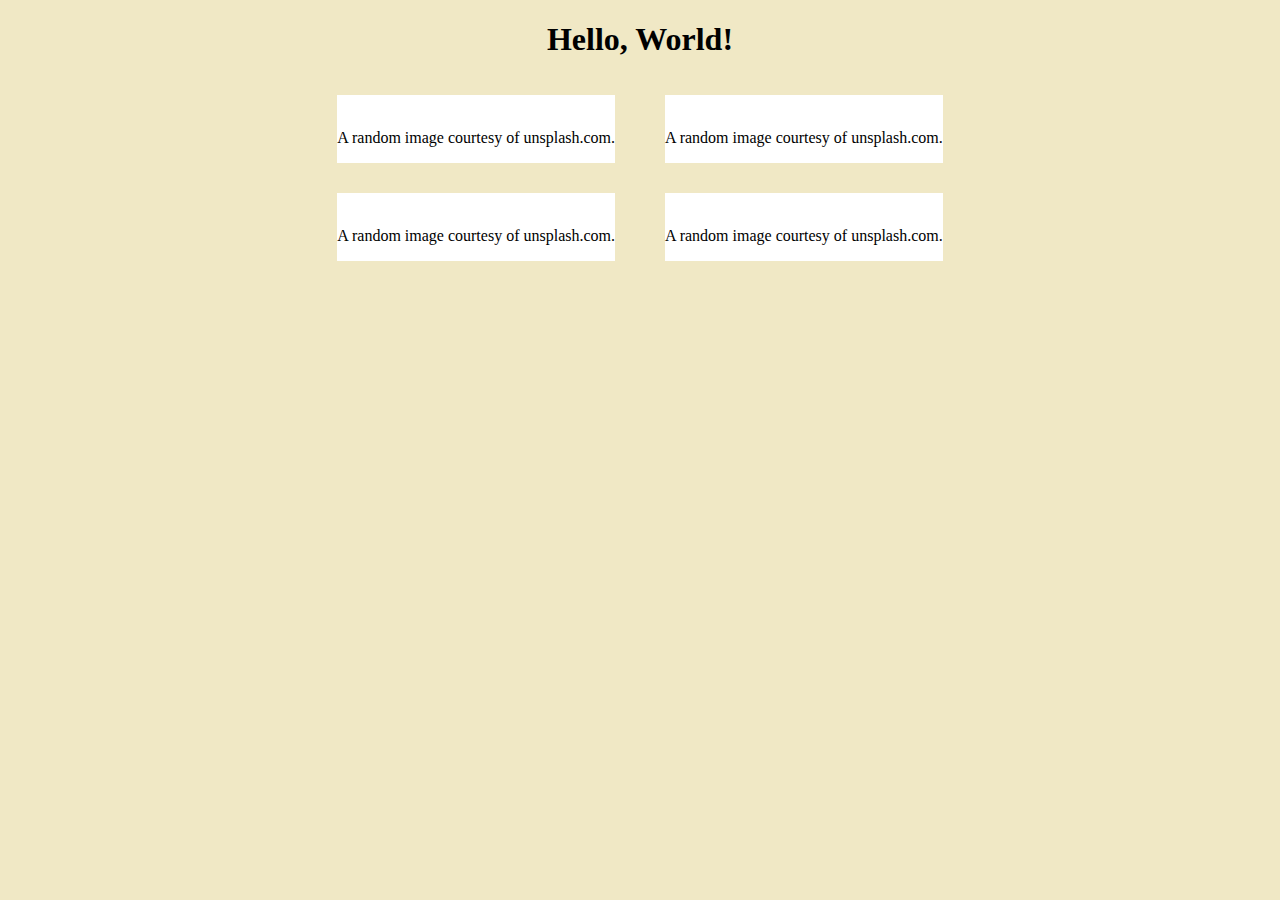
==== index.html @ b88d7766 "upload website" ====
<!DOCTYPE html>
<html>
  <head>
    <title>My webpage!</title>
    <link rel="stylesheet" href="styles/styles.css" />
    <script async src="./javascript/index.js"></script>
  </head>
  <body>
    <h1>Hello, World!</h1>
    <h4 id='date'></h4>

    <div class="image-section">
      <div class="section-style">
        <img src="https://source.unsplash.com/random/400x200" alt="" />
        <p>A random image courtesy of unsplash.com.</p>
      </div>

      <div class="section-style">
        <img src="https://source.unsplash.com/random/400x200" alt="" />
        <p>A random image courtesy of unsplash.com.</p>
      </div>
    </div>

    <div class="image-section">
      <div class="section-style">
        <img src="https://source.unsplash.com/random/400x200" alt="" />
        <p>A random image courtesy of unsplash.com.</p>
      </div>

      <div class="section-style">
        <img src="https://source.unsplash.com/random/400x200" alt="" />
        <p>A random image courtesy of unsplash.com.</p>
      </div>
    </div>
  </body>
</html>
---- styles/styles.css ----
body {
  text-align: center;
  background-color: #f0e8c5;
}

div {
  margin-top: 15px;
}

.image-section {
  display: flex;
  justify-content: center;
}

.section-style {
  margin-right: 25px;
  margin-left: 25px;
  background-color: white;
}
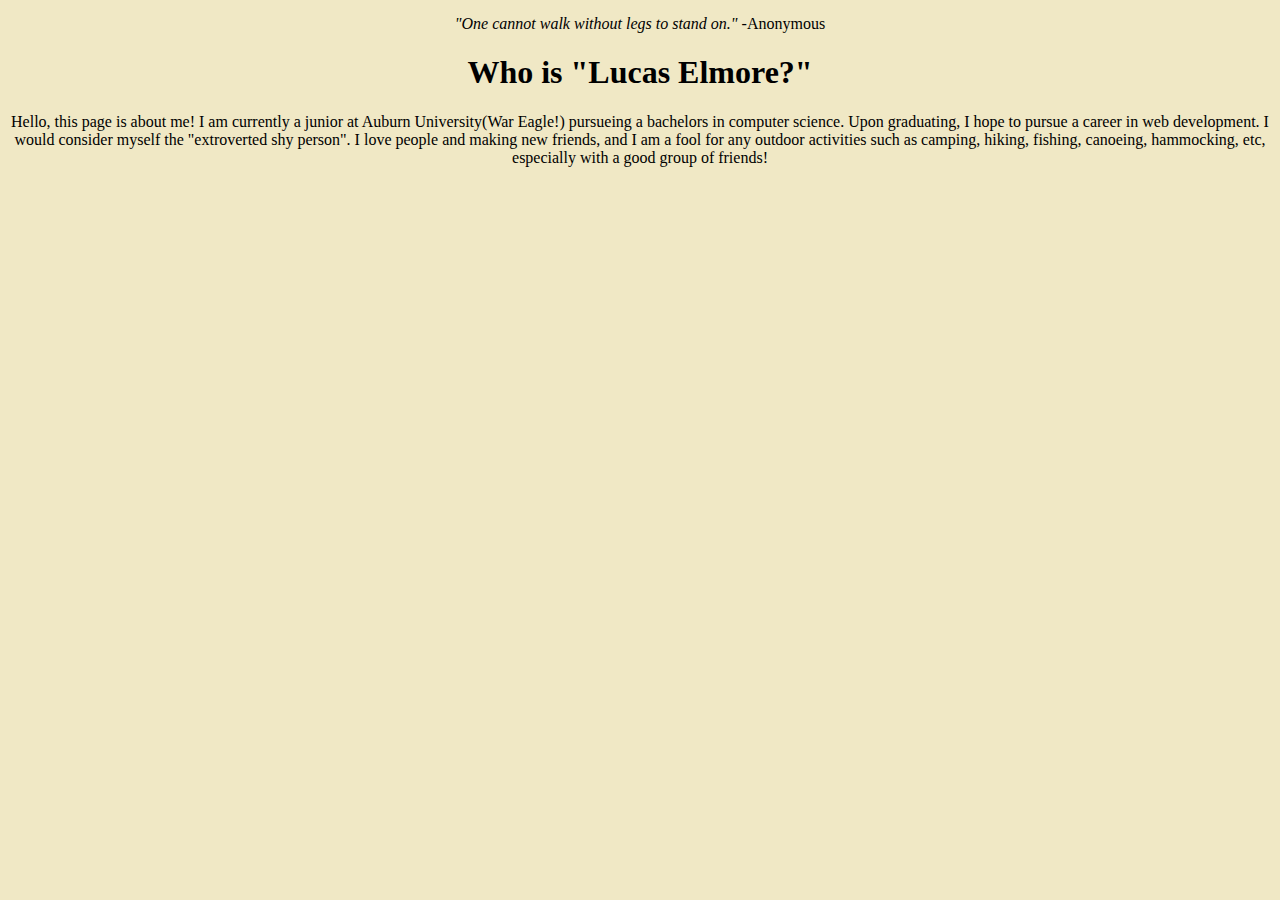
==== commit 561fdff3: "Add files via upload" ====
--- a/index.html
+++ b/index.html
@@ -1,36 +1,32 @@
-<!DOCTYPE html>
-<html>
-  <head>
-    <title>My webpage!</title>
-    <link rel="stylesheet" href="styles/styles.css" />
-    <script async src="./javascript/index.js"></script>
-  </head>
-  <body>
-    <h1>Hello, World!</h1>
-    <h4 id='date'></h4>
-
-    <div class="image-section">
-      <div class="section-style">
-        <img src="https://source.unsplash.com/random/400x200" alt="" />
-        <p>A random image courtesy of unsplash.com.</p>
-      </div>
-
-      <div class="section-style">
-        <img src="https://source.unsplash.com/random/400x200" alt="" />
-        <p>A random image courtesy of unsplash.com.</p>
-      </div>
-    </div>
-
-    <div class="image-section">
-      <div class="section-style">
-        <img src="https://source.unsplash.com/random/400x200" alt="" />
-        <p>A random image courtesy of unsplash.com.</p>
-      </div>
-
-      <div class="section-style">
-        <img src="https://source.unsplash.com/random/400x200" alt="" />
-        <p>A random image courtesy of unsplash.com.</p>
-      </div>
-    </div>
-  </body>
-</html>
+<!DOCTYPE html>
+<html lang="en">
+<head>
+    <meta charset="UTF-8">
+    <meta name="viewport" content="width=device-width, initial-scale=1.0">
+    <meta http-equiv="X-UA-Compatible" content="ie=edge">
+    <title>My Website</title>
+    <link rel="stylesheet" href="../styles/styles.css">
+    <link href="https://fonts.googleapis.com/css?family=Montserrat:100" rel="stylesheet">
+    <link href="https://fonts.googleapis.com/css?family=Nunito+Sans" rel="stylesheet"> 
+    <link href="https://fonts.googleapis.com/css?family=Source+Sans+Pro" rel="stylesheet">
+</head>
+<body>
+    <div class="container">
+        <header>
+            <div class="quote">
+                <em>"One cannot walk without legs to stand on." </em> -Anonymous <br>
+            </div>
+            <h1>Who is "Lucas Elmore?"</h1>
+        </header>
+   
+        <div class="box-1">
+            <p>Hello, this page is about me! I am currently a junior at Auburn University(War Eagle!) pursueing 
+                a bachelors in computer science. Upon graduating, I hope to pursue a career in web development.
+                I would consider myself the "extroverted shy person". I love people and making new friends, and 
+                I am a fool for any outdoor activities such as camping, hiking, fishing, canoeing, hammocking, etc,
+                especially with a good group of friends!
+            </p>
+        </div>
+    </div>
+</body>
+</html>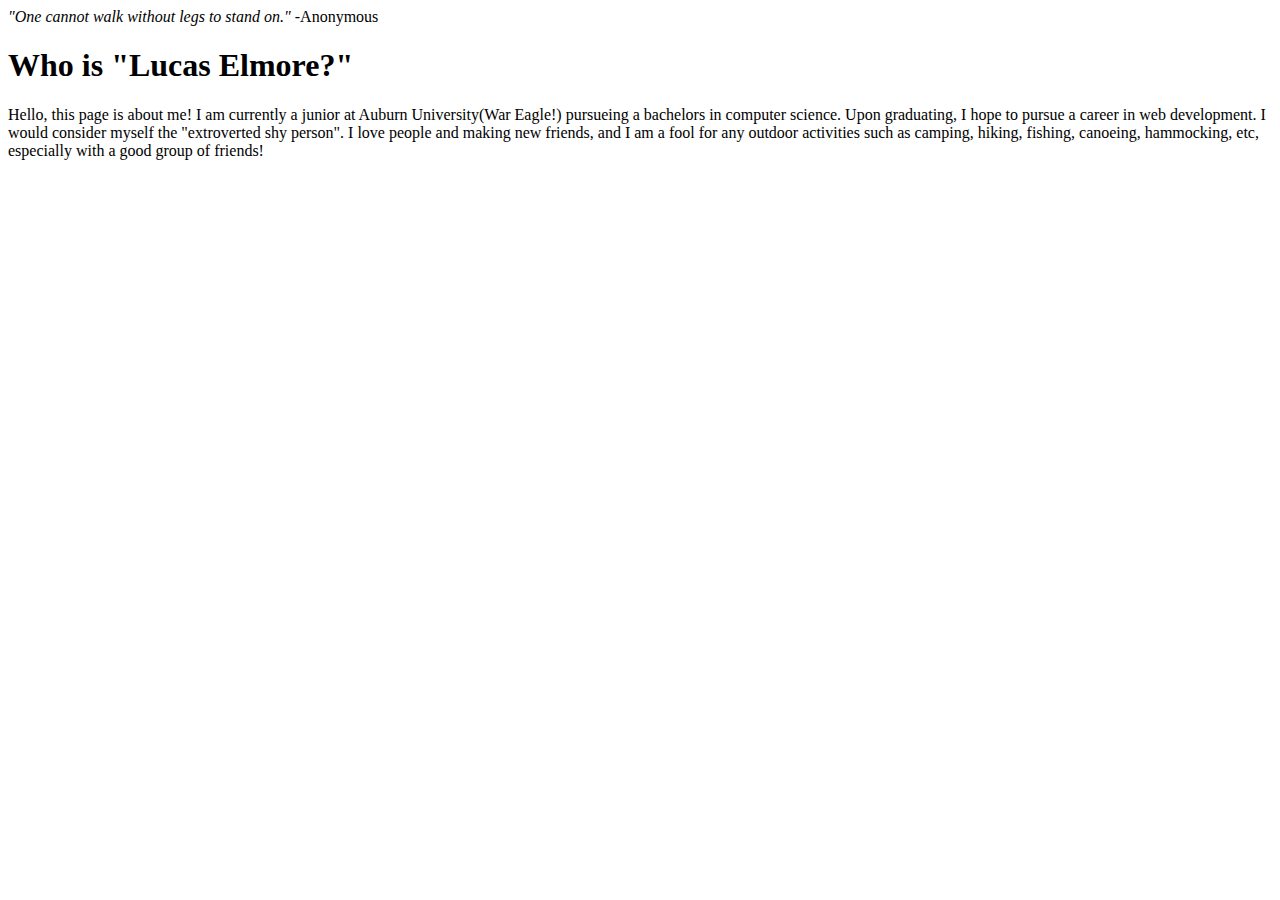
==== commit f35ffd6b: "Update index.html" ====
--- a/index.html
+++ b/index.html
@@ -5,7 +5,7 @@
     <meta name="viewport" content="width=device-width, initial-scale=1.0">
     <meta http-equiv="X-UA-Compatible" content="ie=edge">
     <title>My Website</title>
-    <link rel="stylesheet" href="../styles/styles.css">
+    <link rel="stylesheet" href="/LucasElmore/styles/style.css">
     <link href="https://fonts.googleapis.com/css?family=Montserrat:100" rel="stylesheet">
     <link href="https://fonts.googleapis.com/css?family=Nunito+Sans" rel="stylesheet"> 
     <link href="https://fonts.googleapis.com/css?family=Source+Sans+Pro" rel="stylesheet">
@@ -29,4 +29,4 @@
         </div>
     </div>
 </body>
-</html>+</html>
